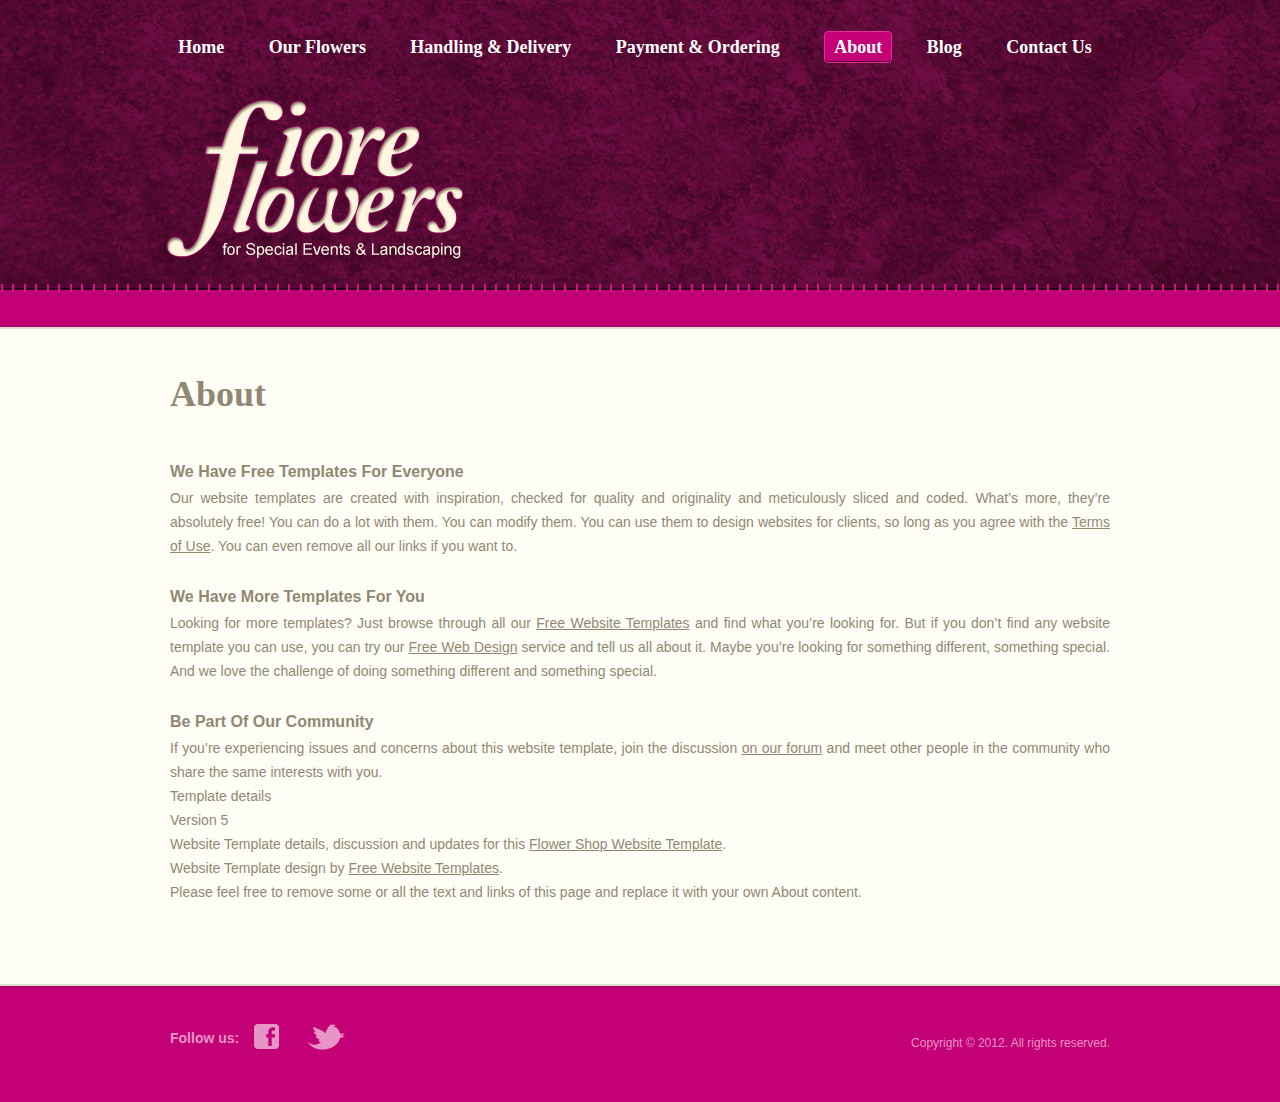
==== about.html @ f05e4779 "Add files via upload" ====
<!DOCTYPE html>
<!-- Template by freewebsitetemplates.com -->
<html>
<head>
<meta charset="utf-8" />
<title>Flower Shop</title>
<link rel="stylesheet" type="text/css" href="css/style.css" media="all" />
<!--[if IE 6]>
	<link rel="stylesheet" type="text/css" href="css/ie6.css" media="all" />
<![endif]-->
<!--[if IE 7]>
	<link rel="stylesheet" type="text/css" href="css/ie7.css" media="all" />
<![endif]-->
</head>
<body>
	<div id="header">
		<ul>
			<li><a href="index.html">home</a></li>
			<li><a href="flowers.html">our flowers</a></li>
			<li><a href="handling.html">handling &amp; delivery</a></li>
			<li><a href="payment.html">payment &amp; ordering</a></li>
			<li class="selected"><a href="about.html">about</a></li>
			<li><a href="blog.html">blog</a></li>
			<li><a href="contact.html">contact us</a></li>			
		</ul>
		<div class="logo">
			<a href="index.html"><img src="images/logo.gif" alt="" /></a>
		</div>
	</div>
	<div id="body">
		<div class="about">
			<h1>about</h1>		
			<div>
				<h2>we have free templates for everyone</h2>
				<p>Our website templates are created with inspiration, checked for quality and originality and meticulously sliced and coded. What’s more, they’re absolutely free! You can do a lot with them. You can modify them. You can use them to design websites for clients, so long as you agree with the <a href="http://www.freewebsitetemplates.com/about/termsofuse/">Terms of Use</a>. You can even remove all our links if you want to.</p>
			</div>
			<div>
				<h2>We Have More Templates for You</h2>
				<p>Looking for more templates? Just browse through all our <a href="http://www.freewebsitetemplates.com/">Free Website Templates</a> and find what you’re looking for. But if you don’t find any website template you can use, you can try our <a href="http://www.freewebsitetemplates.com/freewebdesign/">Free Web Design</a> service and tell us all about it. Maybe you’re looking for something different, something special. And we love the challenge of doing something different and something special.</p>
			</div>
			<div>
				<h2>Be Part of Our Community</h2>
				<p>If you’re experiencing issues and concerns about this website template, join the discussion <a href="http://www.freewebsitetemplates.com/forum/">on our forum</a> and meet other people in the community who share the same interests with you.</p>
				<p>Template details</p>
				<p>Version 5</p>
				<p>Website Template details, discussion and updates for this <a href="http://www.freewebsitetemplates.com/forum/f18/flower-shop-website-template-18756">Flower Shop Website Template</a>.</p>
				<p>Website Template design by <a href="http://www.freewebsitetemplates.com/">Free Website Templates</a>.</p>
				<p>Please feel free to remove some or all the text and links of this page and replace it with your own About content.</p>
			</div>
		</div>
	</div>
	<div id="footer">
		<div>
			<div class="connect">
				<h4>Follow us:</h4>
				<ul>
					<li class="facebook"><a href="http://facebook.com/freewebsitetemplates" target="_blank">facebook</a></li>
					<li class="twitter"><a href="http://twitter.com/fwtemplates" target="_blank">twitter</a></li>
				</ul>
			</div>
			<p>Copyright &copy; 2012. All rights reserved.</p>
		</div>
	</div>
</body>
</html>
---- css/style.css ----
/* Template by freewebsitetemplates.com */

body {
	background: #c30075;
	font-family: Arial, Helvetica, sans-serif;
	margin: 0;
	padding: 0;	
}
#header {
	background: url(../images/bg-header.jpg) repeat-x center top;
	margin: 0;
	padding: 0;	
	overflow: hidden;
	min-width: 960px;
}
#header ul {
	margin: 0 auto;
	overflow: hidden;
	padding: 31px 0 34px 0;	
	text-align: center;
	width: 960px;
}
#header ul li {
	display: inline-block;
	list-style: none;
	margin: 0 15px;
	padding: 0;
}	
#header ul li a {
	color: #fff;
	display: block;
	font-family: Times New Roman;
	font-size: 18px;
	font-weight: bold;
	height: 32px;
	line-height: 32px;
	margin: 0;
	padding: 0 10px 0 0;
	text-decoration: none;	
	text-transform: capitalize;
}
#header ul li.selected,
#header ul li.selected a {
	background: url(../images/menu.gif) no-repeat top left;
}

#header ul li.selected {
	background-position: 0 0;
	padding: 0 0 0 10px;
}
#header ul li.selected a {
	background-position: right -34px;
}
#header ul li a:hover {
	color: #fff6e0;	
}
#header div {
	margin: 0 auto;
	padding: 0 0 61px 10px;
	width: 960px;
}	
#header div.logo a {
	display: block;
	margin: 0;
	padding: 0;	
	width: 301px;
}
#header div.logo a img{
	border: 0;
}
#body {
	background: #fefef6 url(../images/bg-content.gif) repeat-x top left;
	margin: 0;
	padding: 0;
	min-width: 960px;
}	
#body h1 {
	color: #918873;
	font-family: Times New Roman;
	font-size: 36px;
	margin: 0;
	padding: 48px 0;	
	text-transform: capitalize;
}
#body h3 {
	color: #918873;
	font-size: 16px;
	line-height: 24px;
	margin: 0;
	padding: 0;
	text-align: justify;
}
#body h3 a {
	color: #918873;	
	margin: 0;
	padding: 0;
}
#body h3 a:hover {
	color: #b7b1a1;
}
#body p {
	color: #918873;
	font-size: 14px;
	line-height: 24px;
	margin: 0;
	padding: 0;	
	text-align: justify;
}
#body p a {
	color: #918873;	
}
#body p a:hover {
	color: #b7b1a1;		
}
#body div.featured {
	background: #c30075 url(../images/bg-content.gif) repeat-x bottom left;	
	height: 338px;
	margin: 0;
	padding: 0;
}
#body div.featured div {
	margin: 0 auto;
	padding: 0 10px;
	width: 940px;
}
#body div.featured div ul {
	margin: 0;
	overflow: hidden;
	padding: 0;
	width: 480px;	
}
#body div.featured div ul li {
	float: left;
	list-style: none;
	margin: 0 20px 0 0;
	padding: 0;	
	width: 220px;
}
#body div.featured div ul li img {
	border: 2px solid #e07cb3;
	margin: 0;
	padding: 0;	
}
#body div.featured div div.section {
	position: relative;	
}
#body div.featured div div.section div {
	left: 470px;
	position: absolute;
	top: -359px;
	width: 470px;
}
#body div.featured div div.section div img {
	border: 0;
	margin: 0;
}
#body div.featured h2 {
	color: #f085c5;
	font-size: 25px;
	margin: -12px 0 0 0;
	padding: 0;	
	text-transform: capitalize;
}
#body .content {
	margin: 0 auto;
	padding: 0 0 72px 0;
	width: 960px;
}
#body .content span.heading {
	display: block;
	margin: 0;
	padding: 0;
	position: relative;	
}
#body .content span.heading img {
	left: 50px;
	position: absolute;	
	top: -47px;
	z-index: 3;
}
#body .content div {
	margin: 0;
	padding: 0;
	overflow: hidden;	
	width: 960px;
}
#body .content div ul {
	float: left;
	margin: 0;
	padding: 45px 0 0 0;	
	width: 470px;	
}
#body .content div ul li {
	background: url(../images/border.gif) repeat-x bottom left;
	list-style: none;
	margin: 0 10px 15px 0;
	padding: 0 0 18px 0;	
}
#body .content div ul li:last-child {
	background: none;	
}
#body .content div div ul li a {
	text-decoration: none;	
}
#body .content div div ul li a:hover span {
	color: #b7b1a1;		
}
#body .content div div ul li img {
	border: 0;	
}
#body .content h3 {
	color: #918873;
	font-size: 16px;
	line-height: 24px;
	margin: 0;
	padding: 0;	
}
#body .content h3 a {
	color: #918873;	
}
#body .content h3 a:hover {
	color: #b7b1a1;	
}
#body .content div ul li p {
	color: #918873;
	font-size: 14px;
	line-height: 24px;
	margin: 0;
	padding: 0;	
	text-align: justify;
}
#body .content div ul li p a {
	color: #918873;	
}
#body .content div ul li p a:hover {
	color: #b7b1a1;		
}
#body .content div div {
	float: left;
    margin: 0 10px 0 0;
    overflow: hidden;
    padding: 0 10px 0 0;
    width: 470px;
}
#body .content div div ul {
	float: none;
	margin: 0;
	overflow: hidden;
	width: 480px;
}
#body .content div div ul li {
	background: none;
	float: left;
	list-style: none;	
	margin: 0 10px 15px;
	padding: 0;
}
#body .content div div ul li span {
	color: #857b63;
	display: block;
	font-size: 14px;
	margin: 0;
	padding: 0;
	text-align: center;	
}
#body .content div div h4 {
	background: url(../images/icons.gif) no-repeat left -62px;	
	float: left;
	margin: 0 0 0 140px;
	padding: 0 0 0 30px;
}
#body .content div div h4 a {
	background: url(../images/icons.gif) no-repeat right -86px;
	color: #857b63;
	display: block;	
	height: 16px;
	font-family: Times New Roman;
	font-size: 16px;
	margin: 0;
	padding: 0 30px 0 0;
	text-decoration: none;
	text-transform: capitalize;
}
#body .content div div h4 a:hover {
	color: #b7b1a1;	
}
#body .gallery {
	margin: 0 auto;
	padding: 0;
	padding: 0 0 50px 10px;
	width: 950px;	
}
#body .gallery div {
	margin: 0;
	overflow: hidden;
	padding: 0 0 5px 0;	
}
#body .gallery div div {
	float: left;
	width: 470px;	
}
#body .gallery div ul {
	float: left;
	margin: 0;
	overflow: hidden;
	padding: 0;	
	width: 480px;
}
#body .gallery div ul li {
	float: left;
	list-style: none;
	margin: 0 10px 10px;
	padding: 0;	
}
#body .gallery div img{
	border: 0;	
}
#body .handling {
	margin: 0 auto;
	padding: 0 10px 50px 10px;	
	width: 940px;
}
#body .handling div {
	overflow: hidden;	
	padding: 0;
}
#body .handling div ul {
	float: left;
	margin: 0;
	padding: 20px 0 0;	
	width: 560px;
}
#body .handling div ul li {
	background: url(../images/bullet.gif) no-repeat 0 10px;
	list-style: none;
	margin: 0;
	padding: 0 30px 0 20px;	
}
#body .handling div div {
	float: left;
	margin: 0;
	padding: 20px 0 0;
	width: 378px;	
}
#body .handling div div img {
	border: 1px solid #948b76;	
	margin: 0;
	padding: 0;
}
#body .payment {
	margin: 0 auto;
	overflow: hidden;
	padding: 0 0 50px 0;
	width: 940px;	
}
#body .payment div {
	overflow: hidden;	
}
#body .payment div .article {
	float: left;
	margin: 0;
	padding: 0;
	width: 600px;	
}
#body .payment .section1 {
	background: url(../images/border2.gif) repeat-x bottom left;	
	margin: 0 0 20px 0;
	padding: 0 0 20px 0;
}
#body .payment .section1 .article {
	padding: 0 20px 0 0;	
}
#body .payment .section2 .article {
	padding: 0 0 0 20px;	
}
#body .payment div .article ul {
	margin: 0;
	padding: 0 0 0 10px;
}	
#body .payment div .article ul li {
	background: url(../images/bullet.gif) no-repeat 0 10px;
	list-style: none;
	margin: 0;
	padding: 0 0 0 15px;	
}
#body .payment div div {
	float: left;
	margin: 0;
	padding: 0;
	width: 320px;	
}
#body .payment div div img {
	border: 1px solid #918873;	
	margin: 0;
	padding: 0;
}
#body .about {
	margin: 0 auto;
	padding: 0 10px 50px 10px;
	width: 940px;
}	
#body .about h2 {
	color: #918873;
	font-size: 16px;
	margin: 0;
	padding: 0 0 5px 0;	
	text-transform: capitalize;
}
#body .about div {
	margin: 0;
	padding: 0 0 30px 0;
}	
#body .blog {
	margin: 0 auto;
	overflow: hidden;
	padding: 0 10px 50px 10px;
	width: 940px;	
}
#body .blog div {
	float: left;
	margin: 0;
	padding: 0;
	width: 640px;	
}
#body .blog ul {
	float: right;
	margin: 0;
	padding: 0 0 0 28px;	
	width: 272px;
}
#body .blog ul li {
	background: url(../images/border2.gif) repeat-x bottom left;
	list-style: none;
	margin: 0 0 15px;
	padding: 0 0 15px;	
}
#body .blog ul li h3 {
	font-size: 14px;	
}
#body .blog ul li:last-child {
	background: none;	
}
#body .contact {
	margin: 0 auto;
	padding: 0 10px 50px 10px;
	width: 940px;	
}
#body .contact div {
	overflow: hidden;
	margin: 0;
	padding: 0;	
}
#body .contact div div {
	float: left;
	width: 470px;	
}
#body .contact ul {
	margin: 0;
	padding: 0;	
}
#body .contact ul li {
	color: #918873;
	font-size: 14px;
	list-style: none;
	margin: 0;
	padding: 8px 0 0;	
}
#body .contact ul li span {
	background: url(../images/colon.gif) no-repeat center right;
	display: inline-block;
	margin: 0 10px 0 0;
	padding: 0;
	width: 80px;
}
#body .contact div h4 {
	color: #918873;
	font-size: 14px;
	margin: 0;
	padding: 30px 0 0;
	text-transform: uppercase;	
}
#footer {
	background: url(../images/bg-footer.gif) repeat-x top left;
	margin: 0;
	padding: 40px 0;	
}
#footer div {
	margin: 0 auto;
	overflow: hidden;
	padding: 0;
	width: 940px;	
}
#footer div .connect {
	float: left;
	overflow: hidden;	
	width: auto;
}
#footer div .connect h4 {
	color: #e794c6;
	float: left;	
	font-size: 14px;
	font-weight: bold;
	line-height: 28px;
	margin: 0;
	padding: 0;
}
#footer div .connect ul {
	float: left;
	margin: 0;
	padding: 0;	
	overflow: hidden;
	width: 200px;
}
#footer div .connect ul li {
	float: left;
	list-style: none;
	margin: 0 0 0 15px;
	padding: 0;	
}
#footer div .connect ul li a {
	display: block;	
	height: 26px;
	width: 38px;
	text-indent: -99999em;
}
#footer div .connect ul li.facebook a {
	background: url(../images/icons.gif) no-repeat 0 0;	
}
#footer div .connect ul li.twitter a {
	background: url(../images/icons.gif) no-repeat 0 -30px;	
}
#footer div p {
	color: #e794c6;
	float: right;
	font-size: 12px;
}
---- css/ie6.css ----
#header ul li {
	display: inline;
}
#header ul li a {
	display: inline-block;
}
#body div.featured div ul {
	padding: 0 0 0 10px;	
}
#body div.featured div div.section div {
	left: 480px;
	top: -353px;
}
#body .content div div ul li {
	margin: 0 8px 15px;
}
#body .content div div h4 {
	margin: 0 0 0 80px;
}
#body .content div div h4 a {
	text-align: center;
	width: 130px;
}
#body .gallery h3 {
	margin: 15px 0 0;
}
#body .gallery div ul li {
	margin: 0 8px 10px;
}
---- css/ie7.css ----
#header ul li {
	display: inline;
}
#header ul li a {
	display: inline-block;
}
#body div.featured div div.section div {
	top: -353px;
}
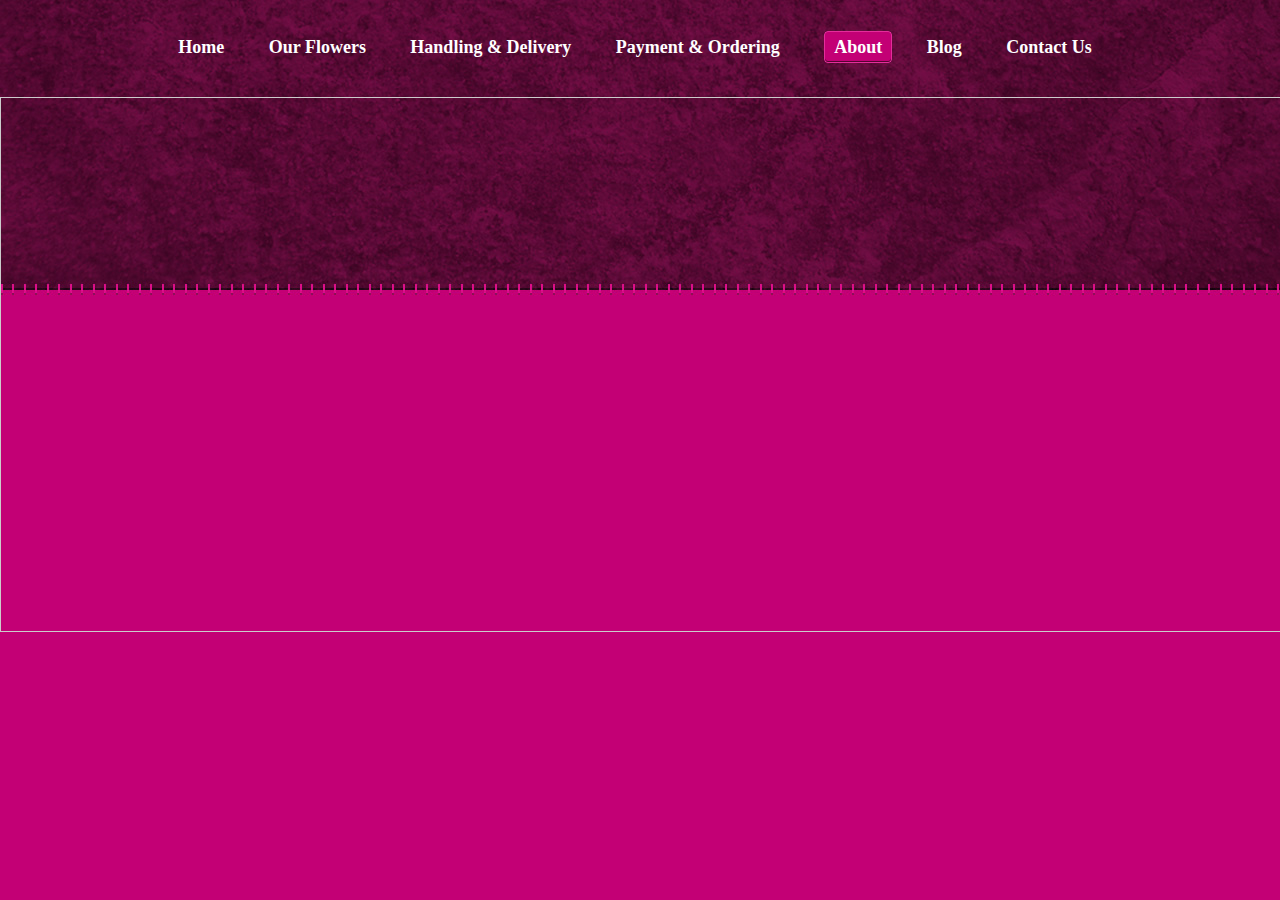
==== commit ed6e1979: "Update about.html" ====
--- a/about.html
+++ b/about.html
@@ -23,43 +23,6 @@
 			<li><a href="blog.html">blog</a></li>
 			<li><a href="contact.html">contact us</a></li>			
 		</ul>
-		<div class="logo">
-			<a href="index.html"><img src="images/logo.gif" alt="" /></a>
-		</div>
-	</div>
-	<div id="body">
-		<div class="about">
-			<h1>about</h1>		
-			<div>
-				<h2>we have free templates for everyone</h2>
-				<p>Our website templates are created with inspiration, checked for quality and originality and meticulously sliced and coded. What’s more, they’re absolutely free! You can do a lot with them. You can modify them. You can use them to design websites for clients, so long as you agree with the <a href="http://www.freewebsitetemplates.com/about/termsofuse/">Terms of Use</a>. You can even remove all our links if you want to.</p>
-			</div>
-			<div>
-				<h2>We Have More Templates for You</h2>
-				<p>Looking for more templates? Just browse through all our <a href="http://www.freewebsitetemplates.com/">Free Website Templates</a> and find what you’re looking for. But if you don’t find any website template you can use, you can try our <a href="http://www.freewebsitetemplates.com/freewebdesign/">Free Web Design</a> service and tell us all about it. Maybe you’re looking for something different, something special. And we love the challenge of doing something different and something special.</p>
-			</div>
-			<div>
-				<h2>Be Part of Our Community</h2>
-				<p>If you’re experiencing issues and concerns about this website template, join the discussion <a href="http://www.freewebsitetemplates.com/forum/">on our forum</a> and meet other people in the community who share the same interests with you.</p>
-				<p>Template details</p>
-				<p>Version 5</p>
-				<p>Website Template details, discussion and updates for this <a href="http://www.freewebsitetemplates.com/forum/f18/flower-shop-website-template-18756">Flower Shop Website Template</a>.</p>
-				<p>Website Template design by <a href="http://www.freewebsitetemplates.com/">Free Website Templates</a>.</p>
-				<p>Please feel free to remove some or all the text and links of this page and replace it with your own About content.</p>
-			</div>
-		</div>
-	</div>
-	<div id="footer">
-		<div>
-			<div class="connect">
-				<h4>Follow us:</h4>
-				<ul>
-					<li class="facebook"><a href="http://facebook.com/freewebsitetemplates" target="_blank">facebook</a></li>
-					<li class="twitter"><a href="http://twitter.com/fwtemplates" target="_blank">twitter</a></li>
-				</ul>
-			</div>
-			<p>Copyright &copy; 2012. All rights reserved.</p>
-		</div>
-	</div>
-</body>
-</html>+		<iframe class="airtable-embed" src="https://airtable.com/embed/shrKtFaF11iEqIg4T?backgroundColor=yellow" frameborder="0" onmousewheel="" width="100%" height="533" style="background: transparent; border: 1px solid #ccc;"></iframe>
+</body>		
+</html>
